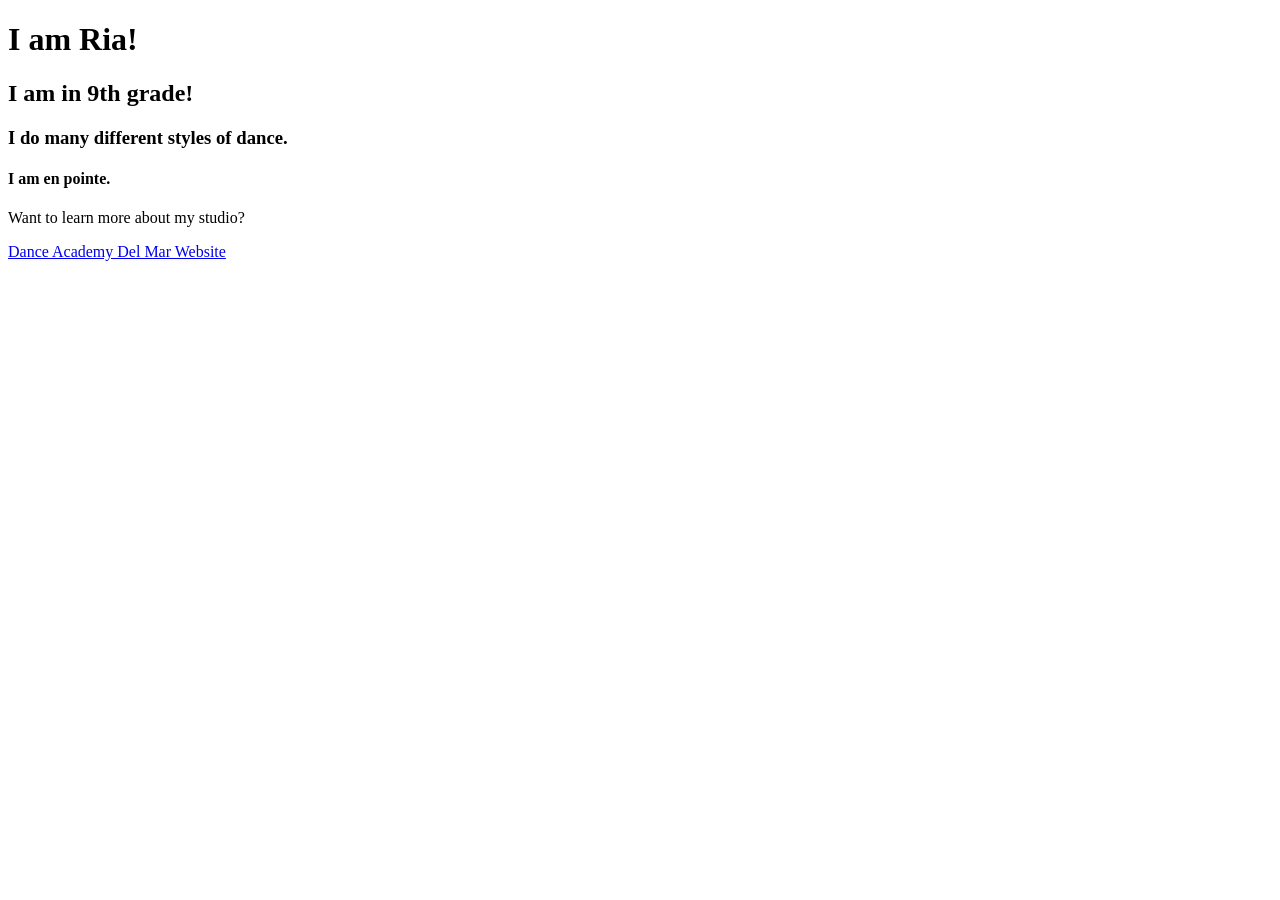
==== index.html @ ed2cf5d9 "dance website setup" ====
<!DOCTYPE html>

<head>
    <body>
        
        <h1>I am Ria!</h1>
        <h2>I am in 9th grade!</h2>
        <h3>I do many different styles of dance.</h3>
        <h4>I am en pointe.</h4>
        <p>Want to learn more about my studio?</p>
            <a href="https://www.thedanceacademydelmar.com/">Dance Academy Del Mar Website
</body>
</head>


</html>
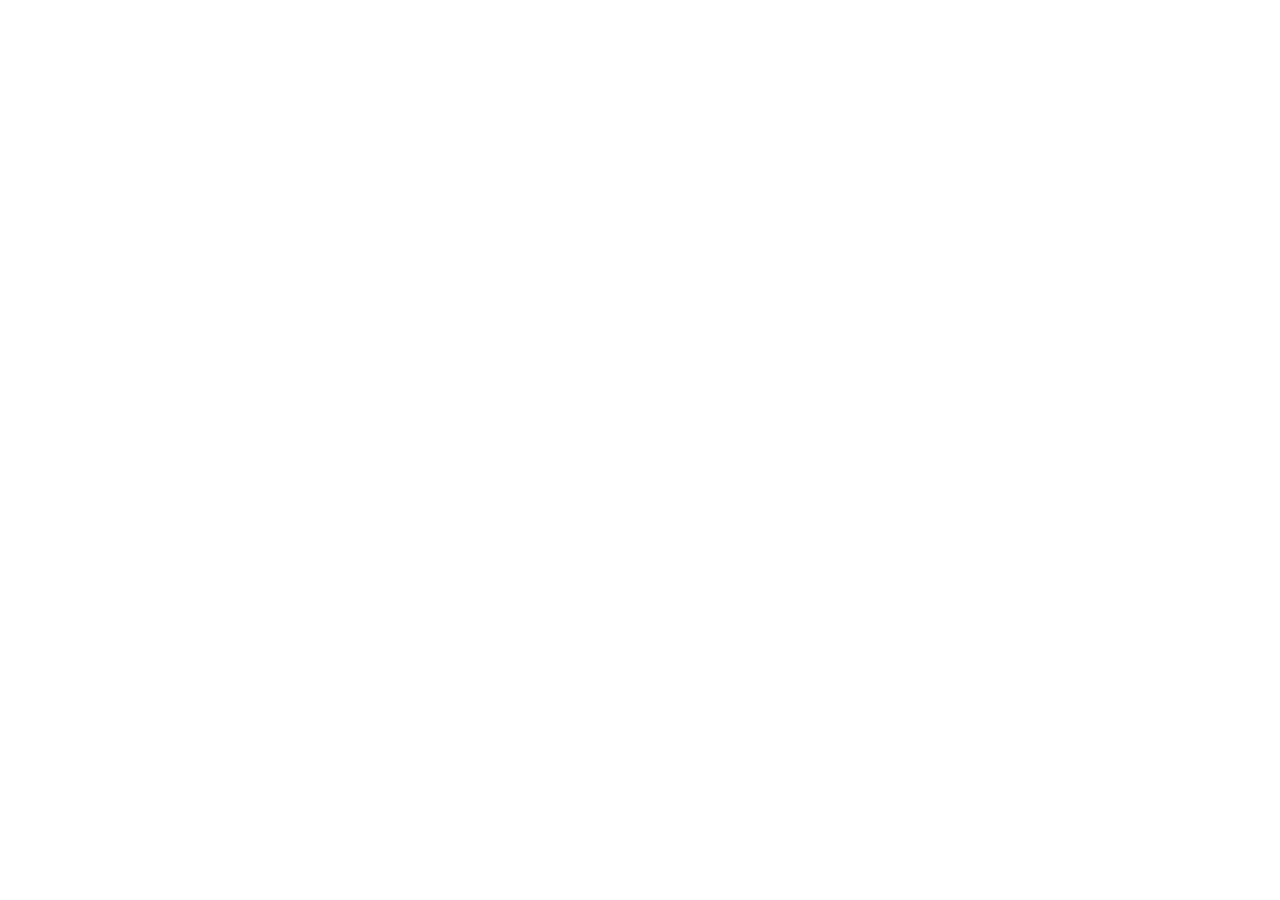
==== commit 574167f2: "Ballet page completed" ====
--- a/index.html
+++ b/index.html
@@ -1,16 +1,47 @@
 <!DOCTYPE html>
+</html>
+    <head>
+    <title>Dance Info Website</title>
+    <style></style>
+    <head>
+  <style>
+    <link rel="stylesheet" href="styles.css">
+     <link href="https://fonts.googleapis.com/css2?family=Short+Stack&display=swap" rel="stylesheet">
+<link rel="stylesheet" href="https://cdnjs.cloudflare.com/ajax/libs/font-awesome/6.0.0/css/all.min.css">
 
-<head>
-    <body>
-        
-        <h1>I am Ria!</h1>
-        <h2>I am in 9th grade!</h2>
-        <h3>I do many different styles of dance.</h3>
-        <h4>I am en pointe.</h4>
+        <h1>Dance Information Site</h1>
+        <p>This website provides information about multiple dance styles and tips to improve fast from someone who takes dance in multiple styles</h3>
         <p>Want to learn more about my studio?</p>
-            <a href="https://www.thedanceacademydelmar.com/">Dance Academy Del Mar Website
+            <a href="https://www.thedanceacademydelmar.com/">Click this link!</a>
+        <p>If you want to learn more about a certain style, or about my experience with dance, click any of the following links!</p>
+      <a href="ballet.html" style="text-align:center; display:inline-block;">
+    <img src="image/Screenshot 2026-03-20 10.10.23 AM.png" alt="Ballet" style="width:350px;height:350px">
+    <br><span>Ballet</span>
+</a>    
+
+<a href="jazz.html" style="text-align:center; display:inline-block;">
+    <img src="image/download.jpeg" alt="Jazz" style="width:350px;height:350px;">
+    <br><span>Jazz</span>
+</a>    
+
+<a href="contemporary.html" style="text-align:center; display:inline-block;">
+    <img src="image/artworks-000197857280-cim0mq-t500x500.jpg" alt="Contemporary" style="width:350px;height:350px">
+    <br><span>Contemporary</span>
+</a>    
+
+<a href="mydance.html" style="text-align:center; display:inline-block;">
+    <img src="image/IMG_1009.jpeg" alt="My Experience" style="width:350px;height:350px">
+    <br><span>My Experience and tips</span>
+</a>
+
+
+
+
+
+
+
 </body>
-</head>
+
 
 
 </html>
--- a/styles.css
+++ b/styles.css
@@ -0,0 +1,6 @@
+/* Add Global styles here */
+body {
+    font-family: 'Short Stack', cursive;
+    background-color: #fadee7; /* Light grey background */
+    padding: 40px;
+  color: #482d38;
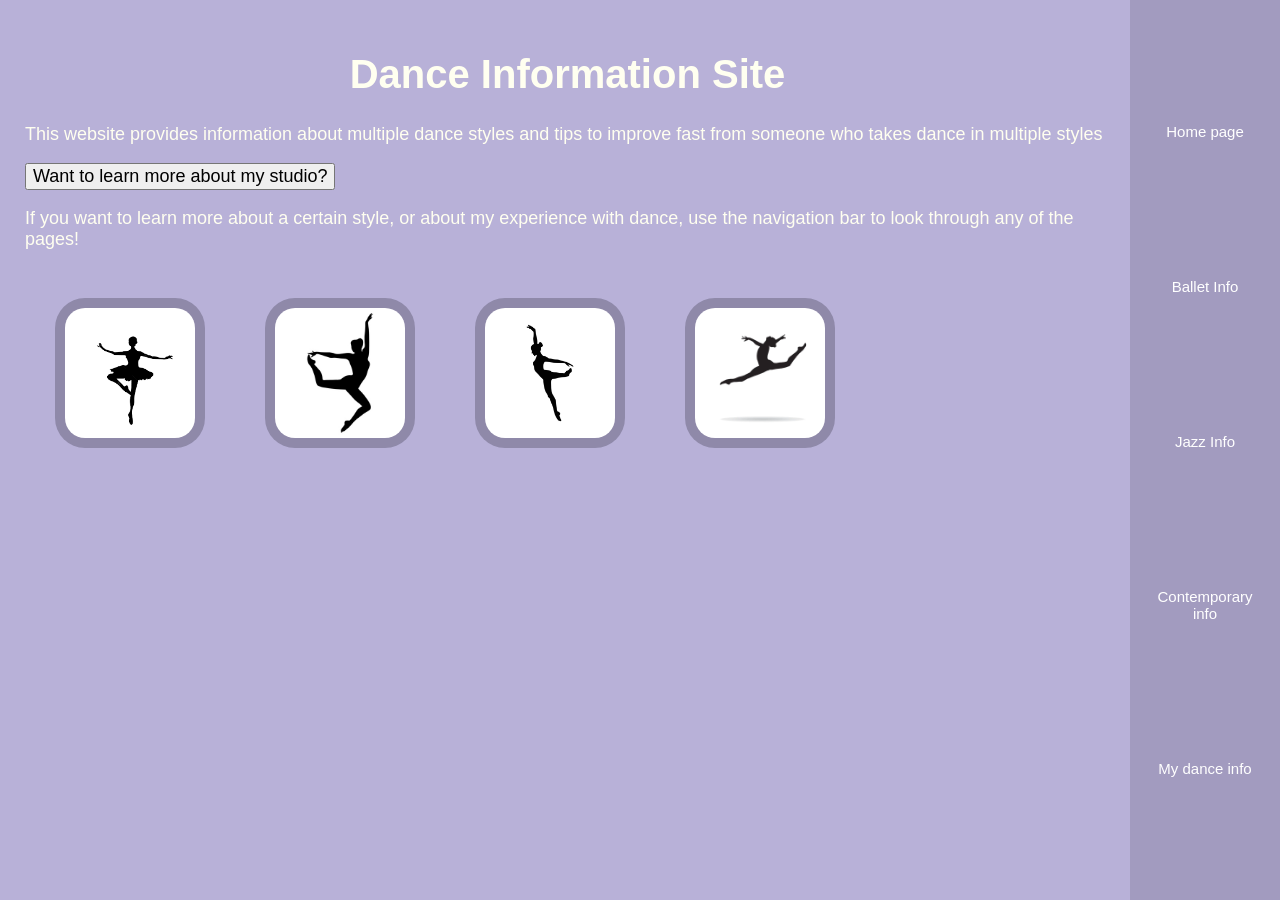
==== commit aa2664bd: "Contemporary page completed" ====
--- a/index.html
+++ b/index.html
@@ -1,41 +1,54 @@
 <!DOCTYPE html>
-</html>
+<html>
     <head>
+        <meta name="viewport" content="width=device-width, initial-scale=1">
+<style>
+body {
+  padding: 25px;
+  background-color: white;
+  color: black;
+  font-size: 15px;
+}
+
+</style>
     <title>Dance Info Website</title>
-    <style></style>
-    <head>
-  <style>
     <link rel="stylesheet" href="styles.css">
-     <link href="https://fonts.googleapis.com/css2?family=Short+Stack&display=swap" rel="stylesheet">
-<link rel="stylesheet" href="https://cdnjs.cloudflare.com/ajax/libs/font-awesome/6.0.0/css/all.min.css">
+    
+    </head>
+    
 
-        <h1>Dance Information Site</h1>
-        <p>This website provides information about multiple dance styles and tips to improve fast from someone who takes dance in multiple styles</h3>
-        <p>Want to learn more about my studio?</p>
-            <a href="https://www.thedanceacademydelmar.com/">Click this link!</a>
-        <p>If you want to learn more about a certain style, or about my experience with dance, click any of the following links!</p>
-      <a href="ballet.html" style="text-align:center; display:inline-block;">
-    <img src="image/Screenshot 2026-03-20 10.10.23 AM.png" alt="Ballet" style="width:350px;height:350px">
-    <br><span>Ballet</span>
-</a>    
+        <b><h1>Dance Information Site</h1></b>
+        <nav class="navbar">
+            <ul>
+                <li><a href="index.html">Home page</a></li>
+                <li><a href="ballet.html">Ballet Info</a></li>
+                <li><a href="jazz.html">Jazz Info</a></li>
+                <li><a href="contemporary.html">Contemporary info</a></li>
+                <li><a href="mydance.html">My dance info</a></li>
+            </ul>
+        </nav>
+      
+       <p>This website provides information about multiple dance styles and tips to improve fast from someone who takes dance in multiple styles</p>
+        
 
-<a href="jazz.html" style="text-align:center; display:inline-block;">
-    <img src="image/download.jpeg" alt="Jazz" style="width:350px;height:350px;">
-    <br><span>Jazz</span>
-</a>    
+        <button style="font-family:'Trebuchet MS', 'Lucida Sans Unicode', 'Lucida Grande', 'Lucida Sans', Arial, sans-serif; font-size:larger; text-align:center;" onclick="myFunction()">Want to learn more about my studio?</button>
 
-<a href="contemporary.html" style="text-align:center; display:inline-block;">
-    <img src="image/artworks-000197857280-cim0mq-t500x500.jpg" alt="Contemporary" style="width:350px;height:350px">
-    <br><span>Contemporary</span>
-</a>    
-
-<a href="mydance.html" style="text-align:center; display:inline-block;">
-    <img src="image/IMG_1009.jpeg" alt="My Experience" style="width:350px;height:350px">
-    <br><span>My Experience and tips</span>
-</a>
-
-
-
+<script>
+function myFunction() {
+  location.replace("https://www.thedanceacademydelmar.com/")
+}
+</script>
+        <p>If you want to learn more about a certain style, or about my experience with dance, use the navigation bar to look through any of the pages!</p> 
+        
+<img class="floatleft" src="image/images (1).png" style="width:150px;height:150px;">
+<img class="floatleft" src="image/360_F_107663104_2BUVF84I1TqGMh11xPIF4mBRcB6EGMl9.jpg" style=width:150px;height:150px;>
+<img class="floatleft" src="image/dancer-silhouette-graphic-design-free-vector.jpg" style="width:150px;height:150px;">
+<img class="floatleft" src="image/gym-gymnastics-silhouette-young-gymnast-600nw-490808278 (1).webp" style="width:150px;height:150px;"> 
+        
+        
+        
+<body> 
+       
 
 
 
@@ -44,4 +57,4 @@
 
 
 
-</html>
+</html> 
--- a/styles.css
+++ b/styles.css
@@ -1,6 +1,125 @@
 /* Add Global styles here */
 body {
-    font-family: 'Short Stack', cursive;
-    background-color: #fadee7; /* Light grey background */
-    padding: 40px;
-  color: #482d38;+    background-color:rgb(184, 177, 216); 
+    margin: 0px;
+    padding-right:170px;
+}
+main {
+  margin-left:40px;
+  margin-right:40px;
+}
+h1 {font-family:Tahoma, sans-serif;
+    font-size:40px;
+    text-align: center;
+  color:ivory;}
+
+  .navbar ul {
+  list-style-type: none;
+  background-color: rgba(147, 140, 173, 0.582);
+  padding: 0px;
+  margin: 0px;            
+  height: 100vh;          
+  overflow: hidden;
+  text-spacing-trim: space-all;
+  
+  /* ADD THESE TWO LINES */
+  position: fixed;
+  top: 0;
+  right: 0;
+
+  width: 150px;
+  display: flex;
+  flex-direction: column;
+  justify-content: space-evenly; 
+}
+
+.navbar a {
+  color: white;
+  text-decoration: none;
+  padding: 15px;
+  display: block;
+  font-family: 'Trebuchet MS', 'Lucida Sans Unicode', 'Lucida Grande', 'Lucida Sans', Arial, sans-serif;
+  text-align: center;
+}
+
+.navbar a:hover {
+  background-color: rgba(120, 114, 143, 0.63);
+  text-align: center;
+}
+
+.navbar li {
+  text-align: center;
+}
+
+h2 {font-family:'Trebuchet MS', 'Lucida Sans Unicode', 'Lucida Grande', 'Lucida Sans', Arial, sans-serif;
+font-size:37px;
+text-align:center;
+color:ivory;}
+h3 {font-family:'Trebuchet MS', 'Lucida Sans Unicode', 'Lucida Grande', 'Lucida Sans', Arial, sans-serif;
+font-size:35px;
+text-align:center;
+color:ivory;}
+p {
+  font-family:'Trebuchet MS', 'Lucida Sans Unicode', 'Lucida Grande', 'Lucida Sans', Arial, sans-serif;
+font-size:18px;
+text-align:left;
+color:ivory;}
+div {
+  clear: both;
+  overflow: hidden; /* This helps the container 'hug' the floated images inside it */
+  padding-bottom: 20px; 
+}
+
+img{
+  display: block;
+  border-radius:20%;
+  margin:30px;
+}
+
+.floatleft {
+  float:left;
+   background-color:rgba(120, 114, 143, 0.63);
+    padding: 10px; 
+}
+
+* {
+  box-sizing: border-box;
+}
+
+/* Container must match your image size exactly */
+.img-comp-container {
+  position: relative;
+  width: 300px; /* Increased size so it's easier to see */
+  height: 300px;
+  margin: 20px auto;
+}
+
+.img-comp-img {
+  position: absolute;
+  width: auto;
+  height: auto;
+  overflow: hidden;
+}
+
+/* ANTI-CHOP: This forces the image to stay full size even when its parent shrinks */
+.img-comp-img img {
+  display: block;
+  width: 300px !important; 
+  height: 300px !important;
+  max-width: none !important;
+  object-fit:cover;
+}
+
+.img-comp-slider {
+  position: absolute;
+  z-index: 9;
+  cursor: ew-resize;
+  width: 40px;
+  height: 40px;
+  background-color: #d89efa;
+  border: 3px solid white;
+  border-radius: 50%;
+  opacity: 0.8;
+  transform: translate(-50%, -50%);
+  top: 50%;
+}
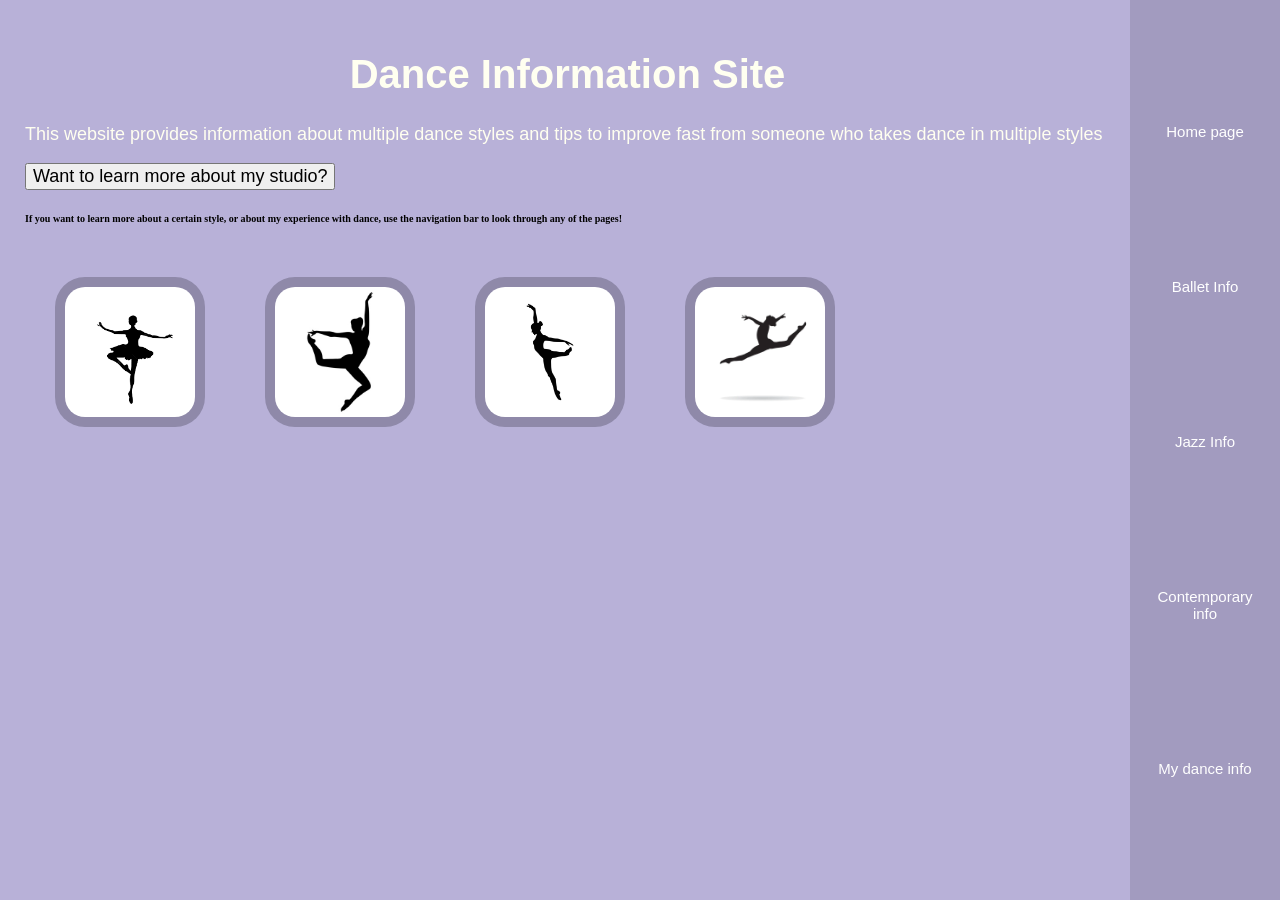
==== commit 5ba9eca9: "Updated ballet page with extra heading level" ====
--- a/index.html
+++ b/index.html
@@ -38,7 +38,7 @@
   location.replace("https://www.thedanceacademydelmar.com/")
 }
 </script>
-        <p>If you want to learn more about a certain style, or about my experience with dance, use the navigation bar to look through any of the pages!</p> 
+        <h6>If you want to learn more about a certain style, or about my experience with dance, use the navigation bar to look through any of the pages!</h6> 
         
 <img class="floatleft" src="image/images (1).png" style="width:150px;height:150px;">
 <img class="floatleft" src="image/360_F_107663104_2BUVF84I1TqGMh11xPIF4mBRcB6EGMl9.jpg" style=width:150px;height:150px;>
